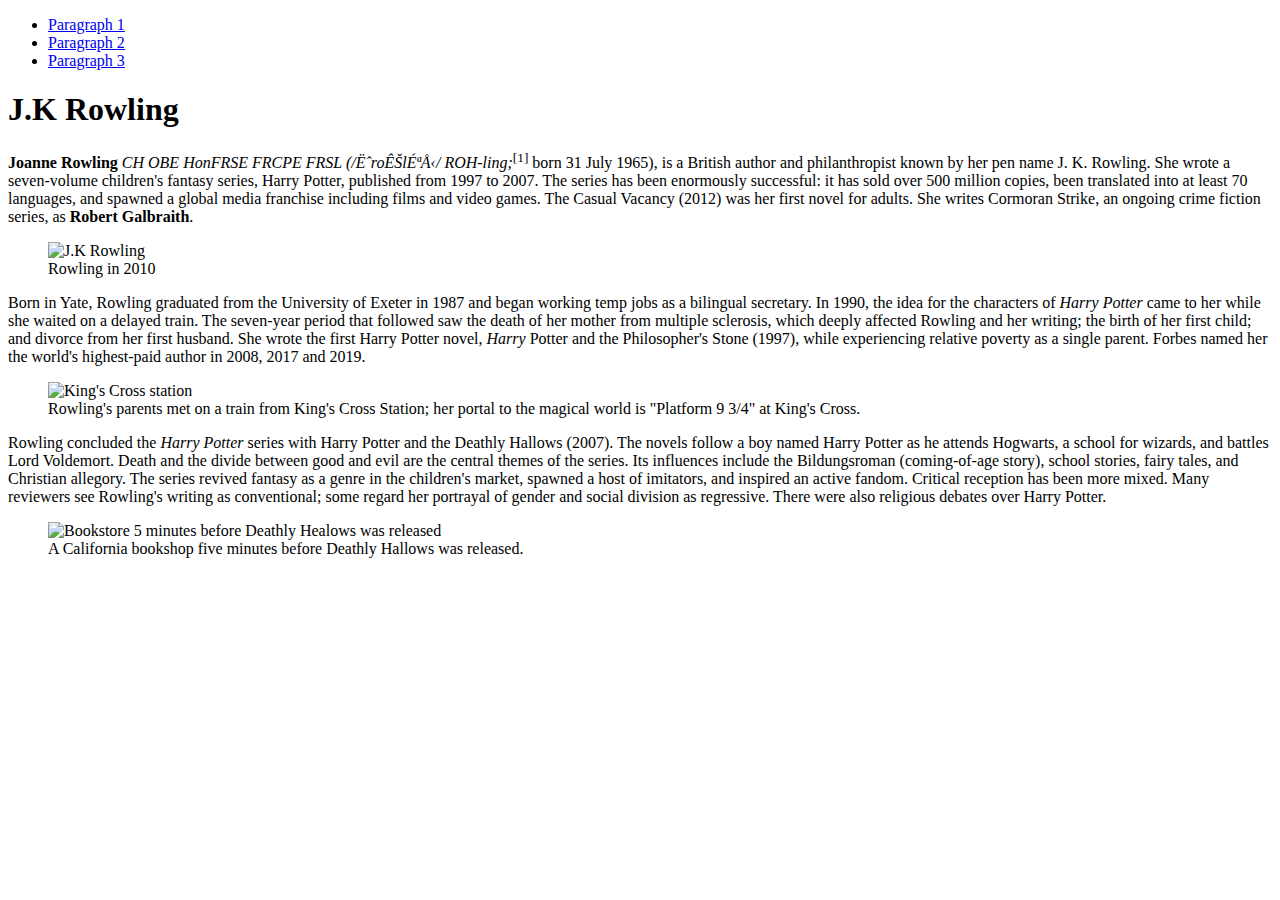
==== CSP_CA1/index.html @ 441a57c1 "CSP_CA1 edit4" ====
<!DOCTYPE html>
<html lang="en">
<head>
     <meta charset=""uft-8">
     <meta name="author" content="Camila">
     <meta name="description" content="A copy of Wikipedia article about J.K. Rowling ">
     <title>J. K. Rowling</title>
    </head>
<body>
    <header>
        <nav>
            <ul>
                <li><a href="#1">Paragraph 1</a></li>
                <li><a href="#2">Paragraph 2</a></li>
                <li><a href="#3">Paragraph 3</a></li>
            </ul>
        </nav>
    </header>
    <main>
    <section>
    <h1><strong>J.K Rowling</strong></h1>
    <p id="1"><strong>Joanne Rowling </strong><em>CH OBE HonFRSE FRCPE FRSL (/ˈroʊlɪŋ/ ROH-ling;</em><sup>[1]</sup> born 31 July 1965), is a British author and philanthropist known by her pen name J. K. Rowling. She wrote a seven-volume children's fantasy series, Harry Potter, published from 1997 to 2007. The series has been enormously successful: it has sold over 500 million copies, been translated into at least 70 languages, and spawned a global media franchise including films and video games. The Casual Vacancy (2012) was her first novel for adults. She writes Cormoran Strike, an ongoing crime fiction series, as <strong>Robert Galbraith</strong>.</p>

<figure>
<img src="https://upload.wikimedia.org/wikipedia/commons/thumb/5/5d/J._K._Rowling_2010.jpg/330px-J._K._Rowling_2010.jpg" alt="J.K Rowling">
<figcaption>
    Rowling in 2010 
</figcaption>
</figure>

<p id="2">Born in Yate, Rowling graduated from the University of Exeter in 1987 and began working temp jobs as a bilingual secretary. In 1990, the idea for the characters of <em>Harry Potter</em> came to her while she waited on a delayed train. The seven-year period that followed saw the death of her mother from multiple sclerosis, which deeply affected Rowling and her writing; the birth of her first child; and divorce from her first husband. She wrote the first Harry Potter novel, <em>Harry</em> Potter and the Philosopher's Stone (1997), while experiencing relative poverty as a single parent. Forbes named her the world's highest-paid author in 2008, 2017 and 2019.</p>

<figure>
    <img src="https://upload.wikimedia.org/wikipedia/commons/thumb/8/8e/Platform_9_3-4_%28King%27s_Cross_station%2C_London%2C_2014%29.jpg/255px-Platform_9_3-4_%28King%27s_Cross_station%2C_London%2C_2014%29.jpg" alt="King's Cross station">
    <figcaption>
        Rowling's parents met on a train from King's Cross Station; her portal to the magical world is "Platform 9 3/4" at King's Cross.
    </figcaption>
    </figure>
    

<p id="3">Rowling concluded the <em>Harry Potter</em> series with Harry Potter and the Deathly Hallows (2007). The novels follow a boy named Harry Potter as he attends Hogwarts, a school for wizards, and battles Lord Voldemort. Death and the divide between good and evil are the central themes of the series. Its influences include the Bildungsroman (coming-of-age story), school stories, fairy tales, and Christian allegory. The series revived fantasy as a genre in the children's market, spawned a host of imitators, and inspired an active fandom. Critical reception has been more mixed. Many reviewers see Rowling's writing as conventional; some regard her portrayal of gender and social division as regressive. There were also religious debates over Harry Potter.</p>

<figure>
    <img src="https://upload.wikimedia.org/wikipedia/commons/thumb/8/81/Potter_queue.jpg/330px-Potter_queue.jpg>" alt="Bookstore 5 minutes before Deathly Healows was released">
    <figcaption>
        A California bookshop five minutes before Deathly Hallows was released.
    </figcaption>
    </figure>
</section>
</main>
</body>
</html>
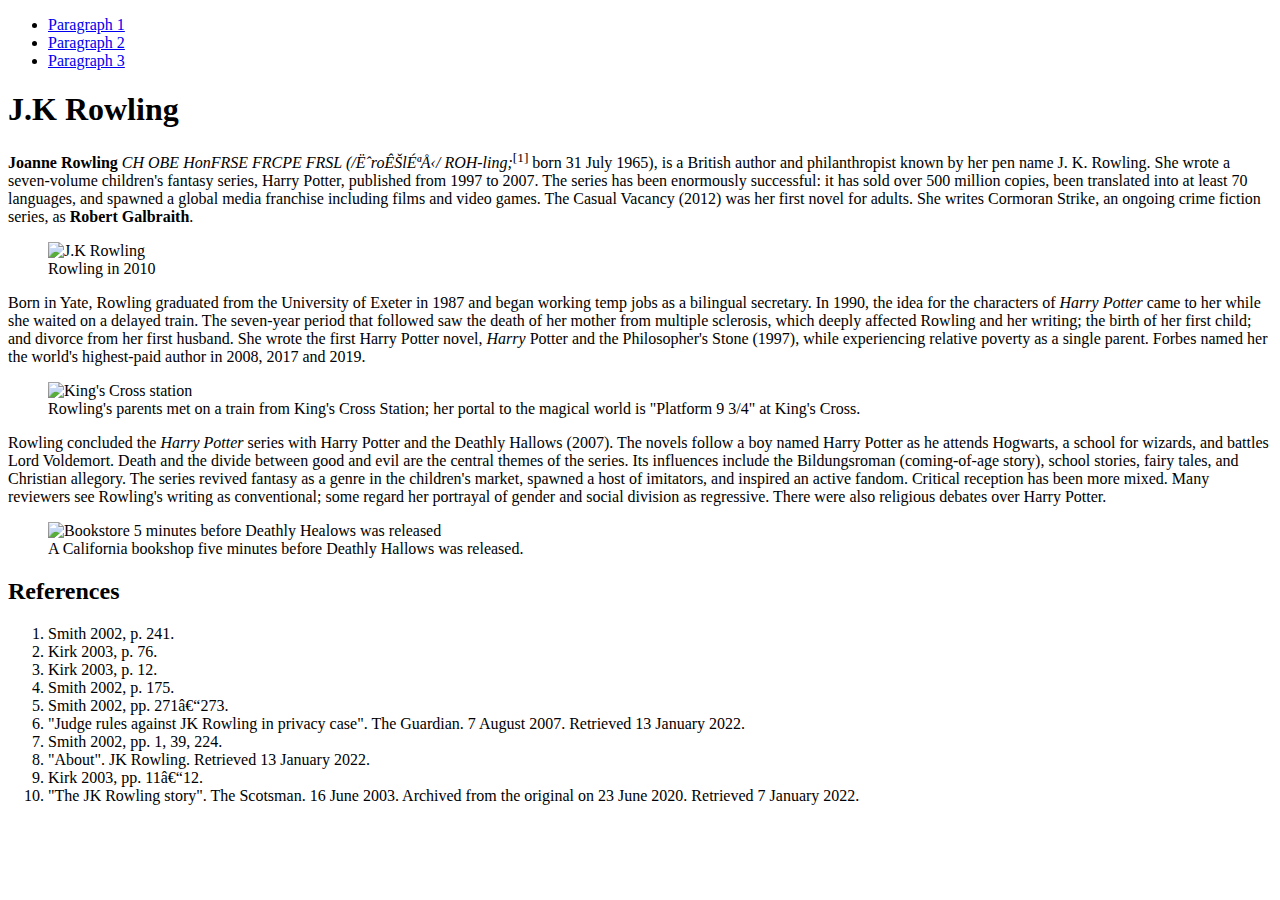
==== commit 619da81a: "CSP_CA1 edit 5" ====
--- a/CSP_CA1/index.html
+++ b/CSP_CA1/index.html
@@ -1,11 +1,14 @@
 <!DOCTYPE html>
 <html lang="en">
+
 <head>
-     <meta charset=""uft-8">
-     <meta name="author" content="Camila">
-     <meta name="description" content="A copy of Wikipedia article about J.K. Rowling ">
-     <title>J. K. Rowling</title>
-    </head>
+
+    <meta charset="" uft-8">
+    <meta name="author" content="Camila">
+    <meta name="description" content="A copy of Wikipedia article about J.K. Rowling ">
+    <title>J. K. Rowling</title>
+</head>
+
 <body>
     <header>
         <nav>
@@ -17,36 +20,75 @@
         </nav>
     </header>
     <main>
-    <section>
-    <h1><strong>J.K Rowling</strong></h1>
-    <p id="1"><strong>Joanne Rowling </strong><em>CH OBE HonFRSE FRCPE FRSL (/ˈroʊlɪŋ/ ROH-ling;</em><sup>[1]</sup> born 31 July 1965), is a British author and philanthropist known by her pen name J. K. Rowling. She wrote a seven-volume children's fantasy series, Harry Potter, published from 1997 to 2007. The series has been enormously successful: it has sold over 500 million copies, been translated into at least 70 languages, and spawned a global media franchise including films and video games. The Casual Vacancy (2012) was her first novel for adults. She writes Cormoran Strike, an ongoing crime fiction series, as <strong>Robert Galbraith</strong>.</p>
+        <section>
+            <h1><strong>J.K Rowling</strong></h1>
+            <p id="1"><strong>Joanne Rowling </strong><em>CH OBE HonFRSE FRCPE FRSL (/ˈroʊlɪŋ/
+                    ROH-ling;</em><sup>[1]</sup> born 31 July 1965), is a British author and philanthropist known by her
+                pen name J. K. Rowling. She wrote a seven-volume children's fantasy series, Harry Potter, published from
+                1997 to 2007. The series has been enormously successful: it has sold over 500 million copies, been
+                translated into at least 70 languages, and spawned a global media franchise including films and video
+                games. The Casual Vacancy (2012) was her first novel for adults. She writes Cormoran Strike, an ongoing
+                crime fiction series, as <strong>Robert Galbraith</strong>.</p>
 
-<figure>
-<img src="https://upload.wikimedia.org/wikipedia/commons/thumb/5/5d/J._K._Rowling_2010.jpg/330px-J._K._Rowling_2010.jpg" alt="J.K Rowling">
-<figcaption>
-    Rowling in 2010 
-</figcaption>
-</figure>
+            <figure>
+                <img src="https://upload.wikimedia.org/wikipedia/commons/thumb/5/5d/J._K._Rowling_2010.jpg/330px-J._K._Rowling_2010.jpg"
+                    alt="J.K Rowling">
+                <figcaption>
+                    Rowling in 2010
+                </figcaption>
+            </figure>
 
-<p id="2">Born in Yate, Rowling graduated from the University of Exeter in 1987 and began working temp jobs as a bilingual secretary. In 1990, the idea for the characters of <em>Harry Potter</em> came to her while she waited on a delayed train. The seven-year period that followed saw the death of her mother from multiple sclerosis, which deeply affected Rowling and her writing; the birth of her first child; and divorce from her first husband. She wrote the first Harry Potter novel, <em>Harry</em> Potter and the Philosopher's Stone (1997), while experiencing relative poverty as a single parent. Forbes named her the world's highest-paid author in 2008, 2017 and 2019.</p>
+            <p id="2">Born in Yate, Rowling graduated from the University of Exeter in 1987 and began working temp jobs
+                as a bilingual secretary. In 1990, the idea for the characters of <em>Harry Potter</em> came to her
+                while she waited on a delayed train. The seven-year period that followed saw the death of her mother
+                from multiple sclerosis, which deeply affected Rowling and her writing; the birth of her first child;
+                and divorce from her first husband. She wrote the first Harry Potter novel, <em>Harry</em> Potter and
+                the Philosopher's Stone (1997), while experiencing relative poverty as a single parent. Forbes named her
+                the world's highest-paid author in 2008, 2017 and 2019.</p>
 
-<figure>
-    <img src="https://upload.wikimedia.org/wikipedia/commons/thumb/8/8e/Platform_9_3-4_%28King%27s_Cross_station%2C_London%2C_2014%29.jpg/255px-Platform_9_3-4_%28King%27s_Cross_station%2C_London%2C_2014%29.jpg" alt="King's Cross station">
-    <figcaption>
-        Rowling's parents met on a train from King's Cross Station; her portal to the magical world is "Platform 9 3/4" at King's Cross.
-    </figcaption>
-    </figure>
-    
+            <figure>
+                <img src="https://upload.wikimedia.org/wikipedia/commons/thumb/8/8e/Platform_9_3-4_%28King%27s_Cross_station%2C_London%2C_2014%29.jpg/255px-Platform_9_3-4_%28King%27s_Cross_station%2C_London%2C_2014%29.jpg"
+                    alt="King's Cross station">
+                <figcaption>
+                    Rowling's parents met on a train from King's Cross Station; her portal to the magical world is
+                    "Platform 9 3/4" at King's Cross.
+                </figcaption>
+            </figure>
 
-<p id="3">Rowling concluded the <em>Harry Potter</em> series with Harry Potter and the Deathly Hallows (2007). The novels follow a boy named Harry Potter as he attends Hogwarts, a school for wizards, and battles Lord Voldemort. Death and the divide between good and evil are the central themes of the series. Its influences include the Bildungsroman (coming-of-age story), school stories, fairy tales, and Christian allegory. The series revived fantasy as a genre in the children's market, spawned a host of imitators, and inspired an active fandom. Critical reception has been more mixed. Many reviewers see Rowling's writing as conventional; some regard her portrayal of gender and social division as regressive. There were also religious debates over Harry Potter.</p>
 
-<figure>
-    <img src="https://upload.wikimedia.org/wikipedia/commons/thumb/8/81/Potter_queue.jpg/330px-Potter_queue.jpg>" alt="Bookstore 5 minutes before Deathly Healows was released">
-    <figcaption>
-        A California bookshop five minutes before Deathly Hallows was released.
-    </figcaption>
-    </figure>
-</section>
-</main>
+            <p id="3">Rowling concluded the <em>Harry Potter</em> series with Harry Potter and the Deathly Hallows
+                (2007). The novels follow a boy named Harry Potter as he attends Hogwarts, a school for wizards, and
+                battles Lord Voldemort. Death and the divide between good and evil are the central themes of the series.
+                Its influences include the Bildungsroman (coming-of-age story), school stories, fairy tales, and
+                Christian allegory. The series revived fantasy as a genre in the children's market, spawned a host of
+                imitators, and inspired an active fandom. Critical reception has been more mixed. Many reviewers see
+                Rowling's writing as conventional; some regard her portrayal of gender and social division as
+                regressive. There were also religious debates over Harry Potter.</p>
+
+            <figure>
+                <img src="https://upload.wikimedia.org/wikipedia/commons/thumb/8/81/Potter_queue.jpg/330px-Potter_queue.jpg>"
+                    alt="Bookstore 5 minutes before Deathly Healows was released">
+                <figcaption>
+                    A California bookshop five minutes before Deathly Hallows was released.
+                </figcaption>
+            </figure>
+        </section>
+    </main>
+
+    <h2>References</h2>
+    <ol>
+        <li>Smith 2002, p. 241.</li>
+        <li>Kirk 2003, p. 76.</li>
+        <li>Kirk 2003, p. 12.</li>
+        <li>Smith 2002, p. 175.</li>
+        <li>Smith 2002, pp. 271–273.</li>
+        <li>"Judge rules against JK Rowling in privacy case". The Guardian. 7 August 2007. Retrieved 13 January 2022.
+        <li>Smith 2002, pp. 1, 39, 224.</li>
+        <li>"About". JK Rowling. Retrieved 13 January 2022.</li>
+        <li>Kirk 2003, pp. 11–12.</li>
+        <li>"The JK Rowling story". The Scotsman. 16 June 2003. Archived from the original on 23 June 2020. Retrieved 7
+            January 2022.</li>
+    </ol>
 </body>
+
 </html>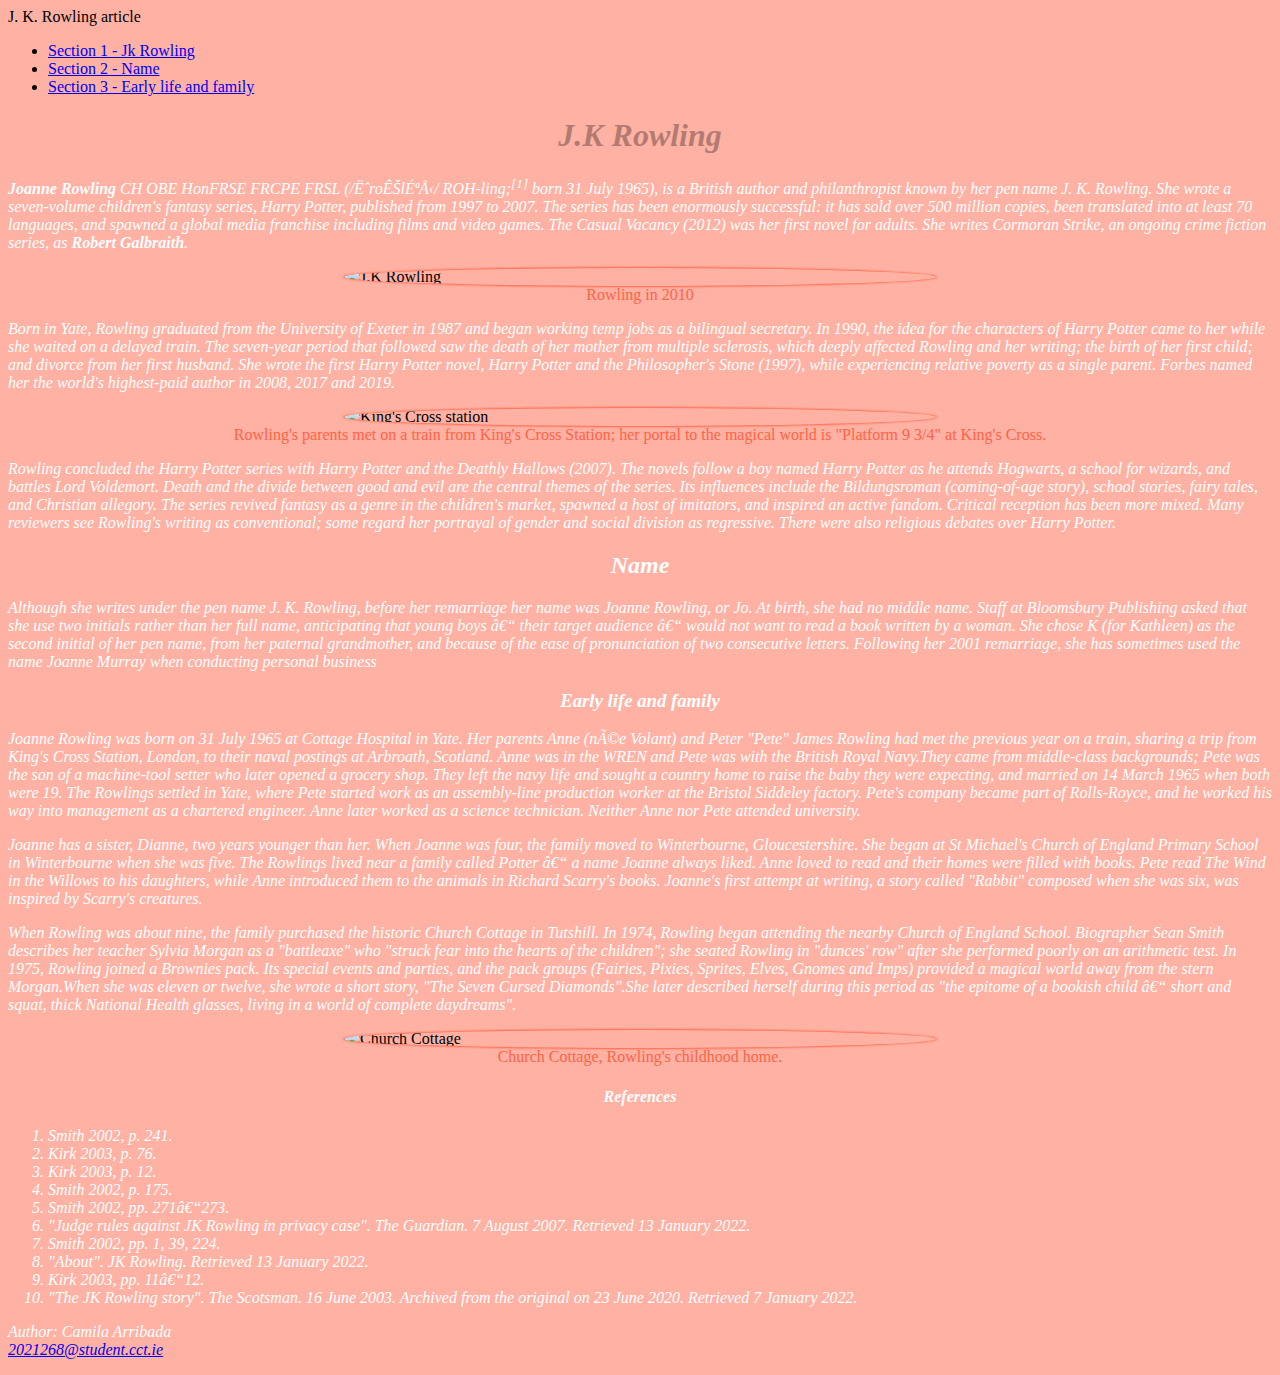
==== commit 98fd08d8: "edit css" ====
--- a/CSP_CA1/index.html
+++ b/CSP_CA1/index.html
@@ -6,16 +6,19 @@
     <meta charset="" uft-8">
     <meta name="author" content="Camila">
     <meta name="description" content="A copy of Wikipedia article about J.K. Rowling ">
-    <title>J. K. Rowling</title>
+
+    <link rel="stylesheet" href="ca1.style.css"
+
+    <title>J. K. Rowling article</title>
 </head>
 
 <body>
     <header>
         <nav>
             <ul>
-                <li><a href="#1">Paragraph 1</a></li>
-                <li><a href="#2">Paragraph 2</a></li>
-                <li><a href="#3">Paragraph 3</a></li>
+                <li><a href="#1">Section 1 - Jk Rowling</a></li>
+                <li><a href="#2">Section 2 - Name</a></li>
+                <li><a href="#3">Section 3 - Early life and family</a></li>
             </ul>
         </nav>
     </header>
@@ -38,7 +41,7 @@
                 </figcaption>
             </figure>
 
-            <p id="2">Born in Yate, Rowling graduated from the University of Exeter in 1987 and began working temp jobs
+            <p>Born in Yate, Rowling graduated from the University of Exeter in 1987 and began working temp jobs
                 as a bilingual secretary. In 1990, the idea for the characters of <em>Harry Potter</em> came to her
                 while she waited on a delayed train. The seven-year period that followed saw the death of her mother
                 from multiple sclerosis, which deeply affected Rowling and her writing; the birth of her first child;
@@ -56,7 +59,7 @@
             </figure>
 
 
-            <p id="3">Rowling concluded the <em>Harry Potter</em> series with Harry Potter and the Deathly Hallows
+            <p>Rowling concluded the <em>Harry Potter</em> series with Harry Potter and the Deathly Hallows
                 (2007). The novels follow a boy named Harry Potter as he attends Hogwarts, a school for wizards, and
                 battles Lord Voldemort. Death and the divide between good and evil are the central themes of the series.
                 Its influences include the Bildungsroman (coming-of-age story), school stories, fairy tales, and
@@ -65,17 +68,35 @@
                 Rowling's writing as conventional; some regard her portrayal of gender and social division as
                 regressive. There were also religious debates over Harry Potter.</p>
 
+
+            <section>
+
+                <h2><strong>Name</strong></h2>
+            <p id="2">Although she writes under the pen name J. K. Rowling, before her remarriage her name was Joanne Rowling, or Jo. At birth, she had no middle name. Staff at Bloomsbury Publishing asked that she use two initials rather than her full name, anticipating that young boys – their target audience – would not want to read a book written by a woman. She chose K (for Kathleen) as the second initial of her pen name, from her paternal grandmother, and because of the ease of pronunciation of two consecutive letters. Following her 2001 remarriage, she has sometimes used the name Joanne Murray when conducting personal business</p>
+
+            </section>
+
+           <section>
+           <h3><strong>Early life and family</strong></h3>
+
+           <p id="3">Joanne Rowling was born on 31 July 1965 at Cottage Hospital in Yate. Her parents Anne (née Volant) and Peter "Pete" James Rowling had met the previous year on a train, sharing a trip from King's Cross Station, London, to their naval postings at Arbroath, Scotland. Anne was in the WREN and Pete was with the British Royal Navy.They came from middle-class backgrounds; Pete was the son of a machine-tool setter who later opened a grocery shop. They left the navy life and sought a country home to raise the baby they were expecting, and married on 14 March 1965 when both were 19. The Rowlings settled in Yate, where Pete started work as an assembly-line production worker at the Bristol Siddeley factory. Pete's company became part of Rolls-Royce, and he worked his way into management as a chartered engineer. Anne later worked as a science technician. Neither Anne nor Pete attended university.</p>
+
+           <p>Joanne has a sister, Dianne, two years younger than her. When Joanne was four, the family moved to Winterbourne, Gloucestershire. She began at St Michael's Church of England Primary School in Winterbourne when she was five. The Rowlings lived near a family called Potter – a name Joanne always liked. Anne loved to read and their homes were filled with books. Pete read The Wind in the Willows to his daughters, while Anne introduced them to the animals in Richard Scarry's books. Joanne's first attempt at writing, a story called "Rabbit" composed when she was six, was inspired by Scarry's creatures.</p>
+           
+    <p>When Rowling was about nine, the family purchased the historic Church Cottage in Tutshill. In 1974, Rowling began attending the nearby Church of England School. Biographer Sean Smith describes her teacher Sylvia Morgan as a "battleaxe" who "struck fear into the hearts of the children"; she seated Rowling in "dunces' row" after she performed poorly on an arithmetic test. In 1975, Rowling joined a Brownies pack. Its special events and parties, and the pack groups (Fairies, Pixies, Sprites, Elves, Gnomes and Imps) provided a magical world away from the stern Morgan.When she was eleven or twelve, she wrote a short story, "The Seven Cursed Diamonds".She later described herself during this period as "the epitome of a bookish child – short and squat, thick National Health glasses, living in a world of complete daydreams".</p>
+            </section>
+
             <figure>
-                <img src="https://upload.wikimedia.org/wikipedia/commons/thumb/8/81/Potter_queue.jpg/330px-Potter_queue.jpg>"
-                    alt="Bookstore 5 minutes before Deathly Healows was released">
+                <img src="https://upload.wikimedia.org/wikipedia/commons/thumb/e/e7/Church_Cottage%2C_Tutshill.jpg/330px-Church_Cottage%2C_Tutshill.jpg"
+                    alt="Church Cottage">
                 <figcaption>
-                    A California bookshop five minutes before Deathly Hallows was released.
+                    Church Cottage, Rowling's childhood home.
                 </figcaption>
             </figure>
         </section>
     </main>
 
-    <h2>References</h2>
+    <h4>References</h4>
     <ol>
         <li>Smith 2002, p. 241.</li>
         <li>Kirk 2003, p. 76.</li>
@@ -89,6 +110,10 @@
         <li>"The JK Rowling story". The Scotsman. 16 June 2003. Archived from the original on 23 June 2020. Retrieved 7
             January 2022.</li>
     </ol>
+
+    <footer>
+        <p>Author: Camila Arribada<br>
+        <a href="mailto:2021268@student.cct.ie">2021268@student.cct.ie</a></p>
+      </footer>
 </body>
-
 </html>--- a/CSP_CA1/ca1.style.css
+++ b/CSP_CA1/ca1.style.css
@@ -0,0 +1,81 @@
+
+h1{
+    text-align: center;
+    font-family: 'Times New Roman', serif;
+    font-style: italic;
+    color:black;
+    opacity: 0.3;
+  }
+  
+  h2{
+
+  text-align: center;
+  font-family: 'Times New Roman', serif;
+  font-style: italic;
+  color: white;
+  
+  }
+
+  h3{
+
+  text-align: center;  
+  font-family: 'Times New Roman', serif;
+  font-style: italic;
+  color: white;
+
+
+  }
+
+  h4{
+        text-align: center;
+        font-family: 'Times New Roman', serif;
+        font-style: italic;
+        color: white;
+      
+  }
+
+  figcaption{
+
+        text-align: center;   
+        font-family: 'Times New Roman', serif;
+        color:#ff6347;
+      
+  }
+
+  ol{
+
+
+        font-family: 'Times New Roman', serif;
+        font-style: italic;
+        color: white;
+  }
+
+    
+  
+  
+  p{
+  
+    font-family: 'Times New Roman', serif;
+    font-style: oblique;
+    color: white;
+  
+  }
+
+  
+
+  body{
+
+    background-color:rgba(255, 99, 71, 0.5);
+    font-family: 'Times New Roman', serif;
+    
+    
+    }
+    
+    img {
+      display: block;
+      margin-left: auto;
+      margin-right: auto;
+      width: 50%;
+      border-radius: 50%;
+      box-shadow: 0 0 2px 1px rgb(255, 99, 71)
+    }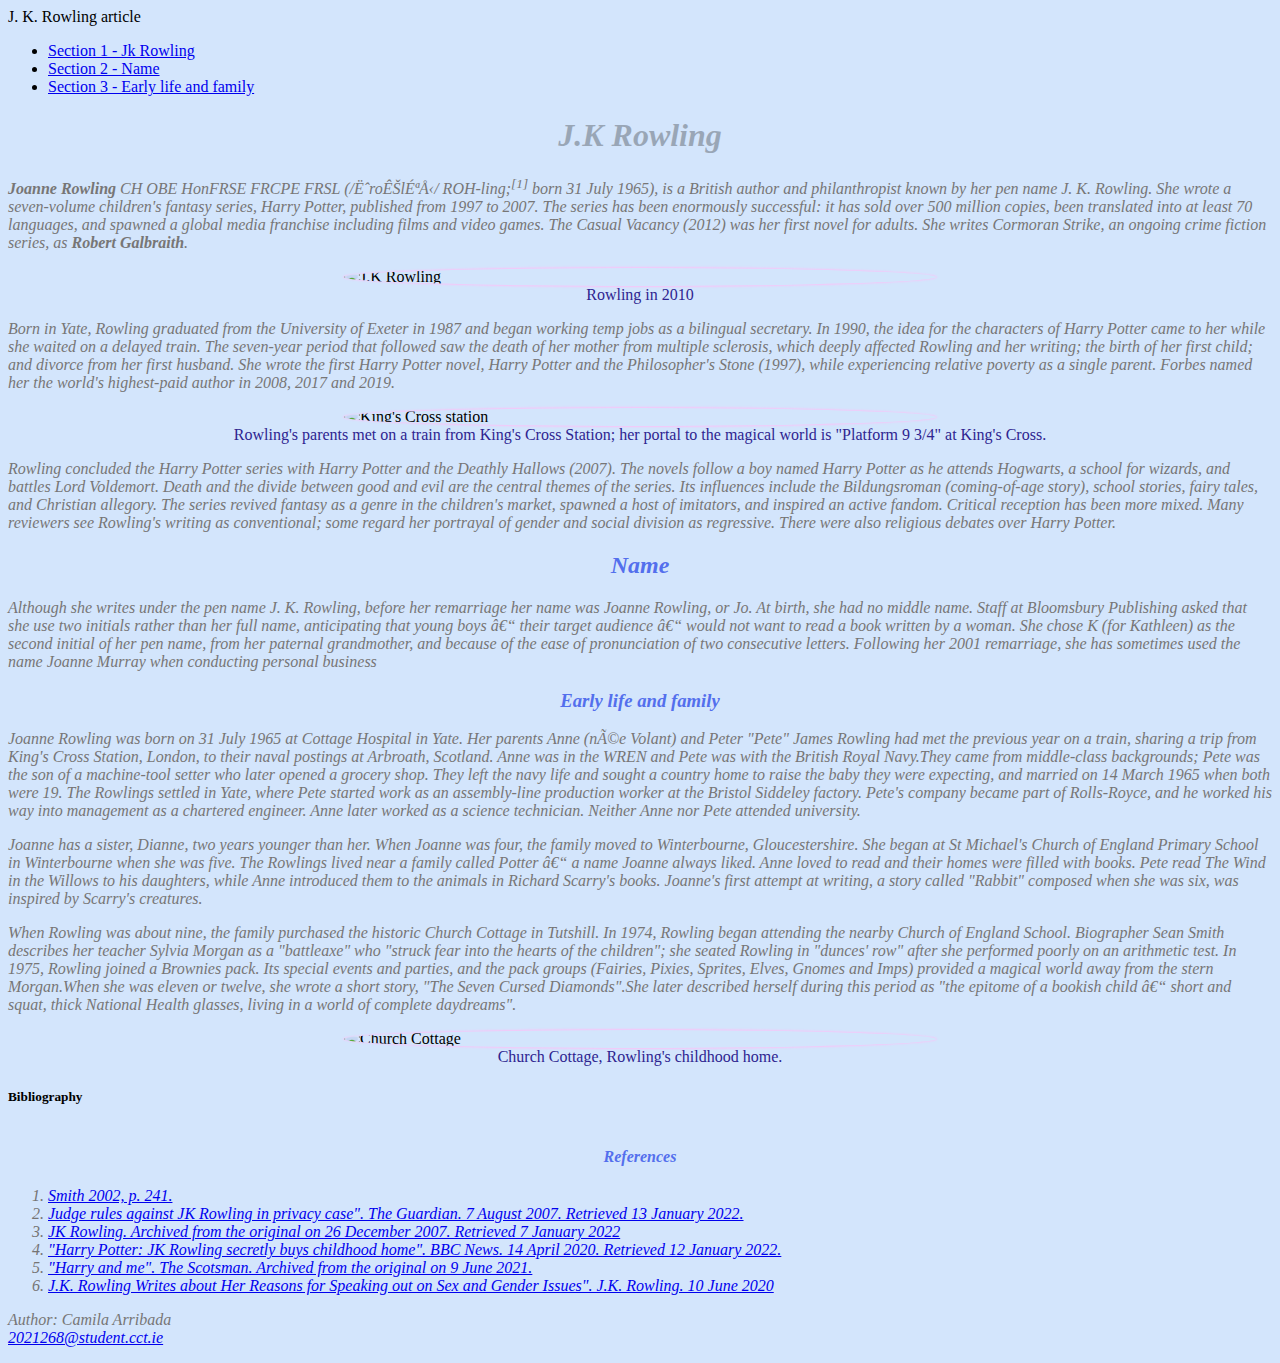
==== commit c809e357: "edit 5" ====
--- a/CSP_CA1/index.html
+++ b/CSP_CA1/index.html
@@ -7,14 +7,12 @@
     <meta name="author" content="Camila">
     <meta name="description" content="A copy of Wikipedia article about J.K. Rowling ">
 
-    <link rel="stylesheet" href="ca1.style.css"
-
-    <title>J. K. Rowling article</title>
+    <link rel="stylesheet" href="ca1.style.css" <title>J. K. Rowling article</title>
 </head>
 
 <body>
     <header>
-        <nav>
+         <nav>
             <ul>
                 <li><a href="#1">Section 1 - Jk Rowling</a></li>
                 <li><a href="#2">Section 2 - Name</a></li>
@@ -72,18 +70,47 @@
             <section>
 
                 <h2><strong>Name</strong></h2>
-            <p id="2">Although she writes under the pen name J. K. Rowling, before her remarriage her name was Joanne Rowling, or Jo. At birth, she had no middle name. Staff at Bloomsbury Publishing asked that she use two initials rather than her full name, anticipating that young boys – their target audience – would not want to read a book written by a woman. She chose K (for Kathleen) as the second initial of her pen name, from her paternal grandmother, and because of the ease of pronunciation of two consecutive letters. Following her 2001 remarriage, she has sometimes used the name Joanne Murray when conducting personal business</p>
+                <p id="2">Although she writes under the pen name J. K. Rowling, before her remarriage her name was
+                    Joanne Rowling, or Jo. At birth, she had no middle name. Staff at Bloomsbury Publishing asked that
+                    she use two initials rather than her full name, anticipating that young boys – their target audience
+                    – would not want to read a book written by a woman. She chose K (for Kathleen) as the second initial
+                    of her pen name, from her paternal grandmother, and because of the ease of pronunciation of two
+                    consecutive letters. Following her 2001 remarriage, she has sometimes used the name Joanne Murray
+                    when conducting personal business</p>
 
             </section>
 
-           <section>
-           <h3><strong>Early life and family</strong></h3>
+            <section>
+                <h3><strong>Early life and family</strong></h3>
 
-           <p id="3">Joanne Rowling was born on 31 July 1965 at Cottage Hospital in Yate. Her parents Anne (née Volant) and Peter "Pete" James Rowling had met the previous year on a train, sharing a trip from King's Cross Station, London, to their naval postings at Arbroath, Scotland. Anne was in the WREN and Pete was with the British Royal Navy.They came from middle-class backgrounds; Pete was the son of a machine-tool setter who later opened a grocery shop. They left the navy life and sought a country home to raise the baby they were expecting, and married on 14 March 1965 when both were 19. The Rowlings settled in Yate, where Pete started work as an assembly-line production worker at the Bristol Siddeley factory. Pete's company became part of Rolls-Royce, and he worked his way into management as a chartered engineer. Anne later worked as a science technician. Neither Anne nor Pete attended university.</p>
+                <p id="3">Joanne Rowling was born on 31 July 1965 at Cottage Hospital in Yate. Her parents Anne (née
+                    Volant) and Peter "Pete" James Rowling had met the previous year on a train, sharing a trip from
+                    King's Cross Station, London, to their naval postings at Arbroath, Scotland. Anne was in the WREN
+                    and Pete was with the British Royal Navy.They came from middle-class backgrounds; Pete was the son
+                    of a machine-tool setter who later opened a grocery shop. They left the navy life and sought a
+                    country home to raise the baby they were expecting, and married on 14 March 1965 when both were 19.
+                    The Rowlings settled in Yate, where Pete started work as an assembly-line production worker at the
+                    Bristol Siddeley factory. Pete's company became part of Rolls-Royce, and he worked his way into
+                    management as a chartered engineer. Anne later worked as a science technician. Neither Anne nor Pete
+                    attended university.</p>
 
-           <p>Joanne has a sister, Dianne, two years younger than her. When Joanne was four, the family moved to Winterbourne, Gloucestershire. She began at St Michael's Church of England Primary School in Winterbourne when she was five. The Rowlings lived near a family called Potter – a name Joanne always liked. Anne loved to read and their homes were filled with books. Pete read The Wind in the Willows to his daughters, while Anne introduced them to the animals in Richard Scarry's books. Joanne's first attempt at writing, a story called "Rabbit" composed when she was six, was inspired by Scarry's creatures.</p>
-           
-    <p>When Rowling was about nine, the family purchased the historic Church Cottage in Tutshill. In 1974, Rowling began attending the nearby Church of England School. Biographer Sean Smith describes her teacher Sylvia Morgan as a "battleaxe" who "struck fear into the hearts of the children"; she seated Rowling in "dunces' row" after she performed poorly on an arithmetic test. In 1975, Rowling joined a Brownies pack. Its special events and parties, and the pack groups (Fairies, Pixies, Sprites, Elves, Gnomes and Imps) provided a magical world away from the stern Morgan.When she was eleven or twelve, she wrote a short story, "The Seven Cursed Diamonds".She later described herself during this period as "the epitome of a bookish child – short and squat, thick National Health glasses, living in a world of complete daydreams".</p>
+                <p>Joanne has a sister, Dianne, two years younger than her. When Joanne was four, the family moved to
+                    Winterbourne, Gloucestershire. She began at St Michael's Church of England Primary School in
+                    Winterbourne when she was five. The Rowlings lived near a family called Potter – a name Joanne
+                    always liked. Anne loved to read and their homes were filled with books. Pete read The Wind in the
+                    Willows to his daughters, while Anne introduced them to the animals in Richard Scarry's books.
+                    Joanne's first attempt at writing, a story called "Rabbit" composed when she was six, was inspired
+                    by Scarry's creatures.</p>
+
+                <p>When Rowling was about nine, the family purchased the historic Church Cottage in Tutshill. In 1974,
+                    Rowling began attending the nearby Church of England School. Biographer Sean Smith describes her
+                    teacher Sylvia Morgan as a "battleaxe" who "struck fear into the hearts of the children"; she seated
+                    Rowling in "dunces' row" after she performed poorly on an arithmetic test. In 1975, Rowling joined a
+                    Brownies pack. Its special events and parties, and the pack groups (Fairies, Pixies, Sprites, Elves,
+                    Gnomes and Imps) provided a magical world away from the stern Morgan.When she was eleven or twelve,
+                    she wrote a short story, "The Seven Cursed Diamonds".She later described herself during this period
+                    as "the epitome of a bookish child – short and squat, thick National Health glasses, living in a
+                    world of complete daydreams".</p>
             </section>
 
             <figure>
@@ -94,26 +121,58 @@
                 </figcaption>
             </figure>
         </section>
+
     </main>
+
+    <h5>Bibliography</h5>
+<table>
+<colgroup>
+    <col span="1" style="background-color:rgb(246, 146, 162)">
+    <col style="background-color:pink">
+    <col style="background-color:pink">
+    <col style="background-color:pink>">
+    </colgroup>
+    <tr>
+        
+
+
+</table>
+
+
+
 
     <h4>References</h4>
     <ol>
-        <li>Smith 2002, p. 241.</li>
-        <li>Kirk 2003, p. 76.</li>
-        <li>Kirk 2003, p. 12.</li>
-        <li>Smith 2002, p. 175.</li>
-        <li>Smith 2002, pp. 271–273.</li>
-        <li>"Judge rules against JK Rowling in privacy case". The Guardian. 7 August 2007. Retrieved 13 January 2022.
-        <li>Smith 2002, pp. 1, 39, 224.</li>
-        <li>"About". JK Rowling. Retrieved 13 January 2022.</li>
-        <li>Kirk 2003, pp. 11–12.</li>
-        <li>"The JK Rowling story". The Scotsman. 16 June 2003. Archived from the original on 23 June 2020. Retrieved 7
-            January 2022.</li>
+        <li><a href="https://en.wikipedia.org/wiki/J._K._Rowling#CITEREFSmith2002" target="_blank">Smith 2002, p.
+                241.</a></li>
+
+        <li><a href="https://www.theguardian.com/books/2007/aug/07/pressandpublishing.privacy" target="_blank">Judge
+                rules against JK Rowling in privacy case". The Guardian. 7 August 2007. Retrieved 13 January 2022.</a>
+        </li>
+
+        <li><a href="https://web.archive.org/web/20071226220404/https://www.jkrowling.com/textonly/en/biography.cfm"
+                target="_blank">JK Rowling. Archived from the original on 26 December 2007. Retrieved 7 January 2022</a>
+        </li>
+
+        <li><a href="https://www.bbc.com/news/uk-england-gloucestershire-52286400" target="_blank"> "Harry Potter: JK
+                Rowling secretly buys childhood home". BBC News. 14 April 2020. Retrieved 12 January 2022.</a></li>
+
+        <li><a href="https://web.archive.org/web/20210609191643/https://www.scotsman.com/arts-and-culture/books/harry-and-me-2461742"
+                target="_blank"> "Harry and me". The Scotsman. Archived from the original on 9 June 2021. </a></li>
+
+
+        <li><a href="https://www.jkrowling.com/opinions/j-k-rowling-writes-about-her-reasons-for-speaking-out-on-sex-and-gender-issues/"
+                target="_blank">J.K. Rowling Writes about Her Reasons for Speaking out on Sex and Gender Issues". J.K.
+                Rowling. 10 June 2020 </a></li>
+
+
     </ol>
 
     <footer>
         <p>Author: Camila Arribada<br>
-        <a href="mailto:2021268@student.cct.ie">2021268@student.cct.ie</a></p>
-      </footer>
+            <a href="mailto:2021268@student.cct.ie">2021268@student.cct.ie</a>
+        </p>
+    </footer>
 </body>
+
 </html>--- a/CSP_CA1/ca1.style.css
+++ b/CSP_CA1/ca1.style.css
@@ -3,7 +3,7 @@
     text-align: center;
     font-family: 'Times New Roman', serif;
     font-style: italic;
-    color:black;
+    color:rgb(23, 23, 23);
     opacity: 0.3;
   }
   
@@ -12,7 +12,7 @@
   text-align: center;
   font-family: 'Times New Roman', serif;
   font-style: italic;
-  color: white;
+  color: rgb(83, 111, 237);
   
   }
 
@@ -21,7 +21,7 @@
   text-align: center;  
   font-family: 'Times New Roman', serif;
   font-style: italic;
-  color: white;
+  color:  rgb(83, 111, 237);
 
 
   }
@@ -30,7 +30,7 @@
         text-align: center;
         font-family: 'Times New Roman', serif;
         font-style: italic;
-        color: white;
+        color:  rgb(83, 111, 237);
       
   }
 
@@ -38,7 +38,7 @@
 
         text-align: center;   
         font-family: 'Times New Roman', serif;
-        color:#ff6347;
+        color:#2e2490;
       
   }
 
@@ -47,7 +47,7 @@
 
         font-family: 'Times New Roman', serif;
         font-style: italic;
-        color: white;
+        color: rgb(118, 116, 116);
   }
 
     
@@ -57,7 +57,7 @@
   
     font-family: 'Times New Roman', serif;
     font-style: oblique;
-    color: white;
+    color: rgb(119, 118, 118);
   
   }
 
@@ -65,7 +65,7 @@
 
   body{
 
-    background-color:rgba(255, 99, 71, 0.5);
+    background-color:rgba(167, 204, 249, 0.5);
     font-family: 'Times New Roman', serif;
     
     
@@ -77,5 +77,5 @@
       margin-right: auto;
       width: 50%;
       border-radius: 50%;
-      box-shadow: 0 0 2px 1px rgb(255, 99, 71)
+      box-shadow: 0 0 2px 1px rgb(250, 194, 248)
     }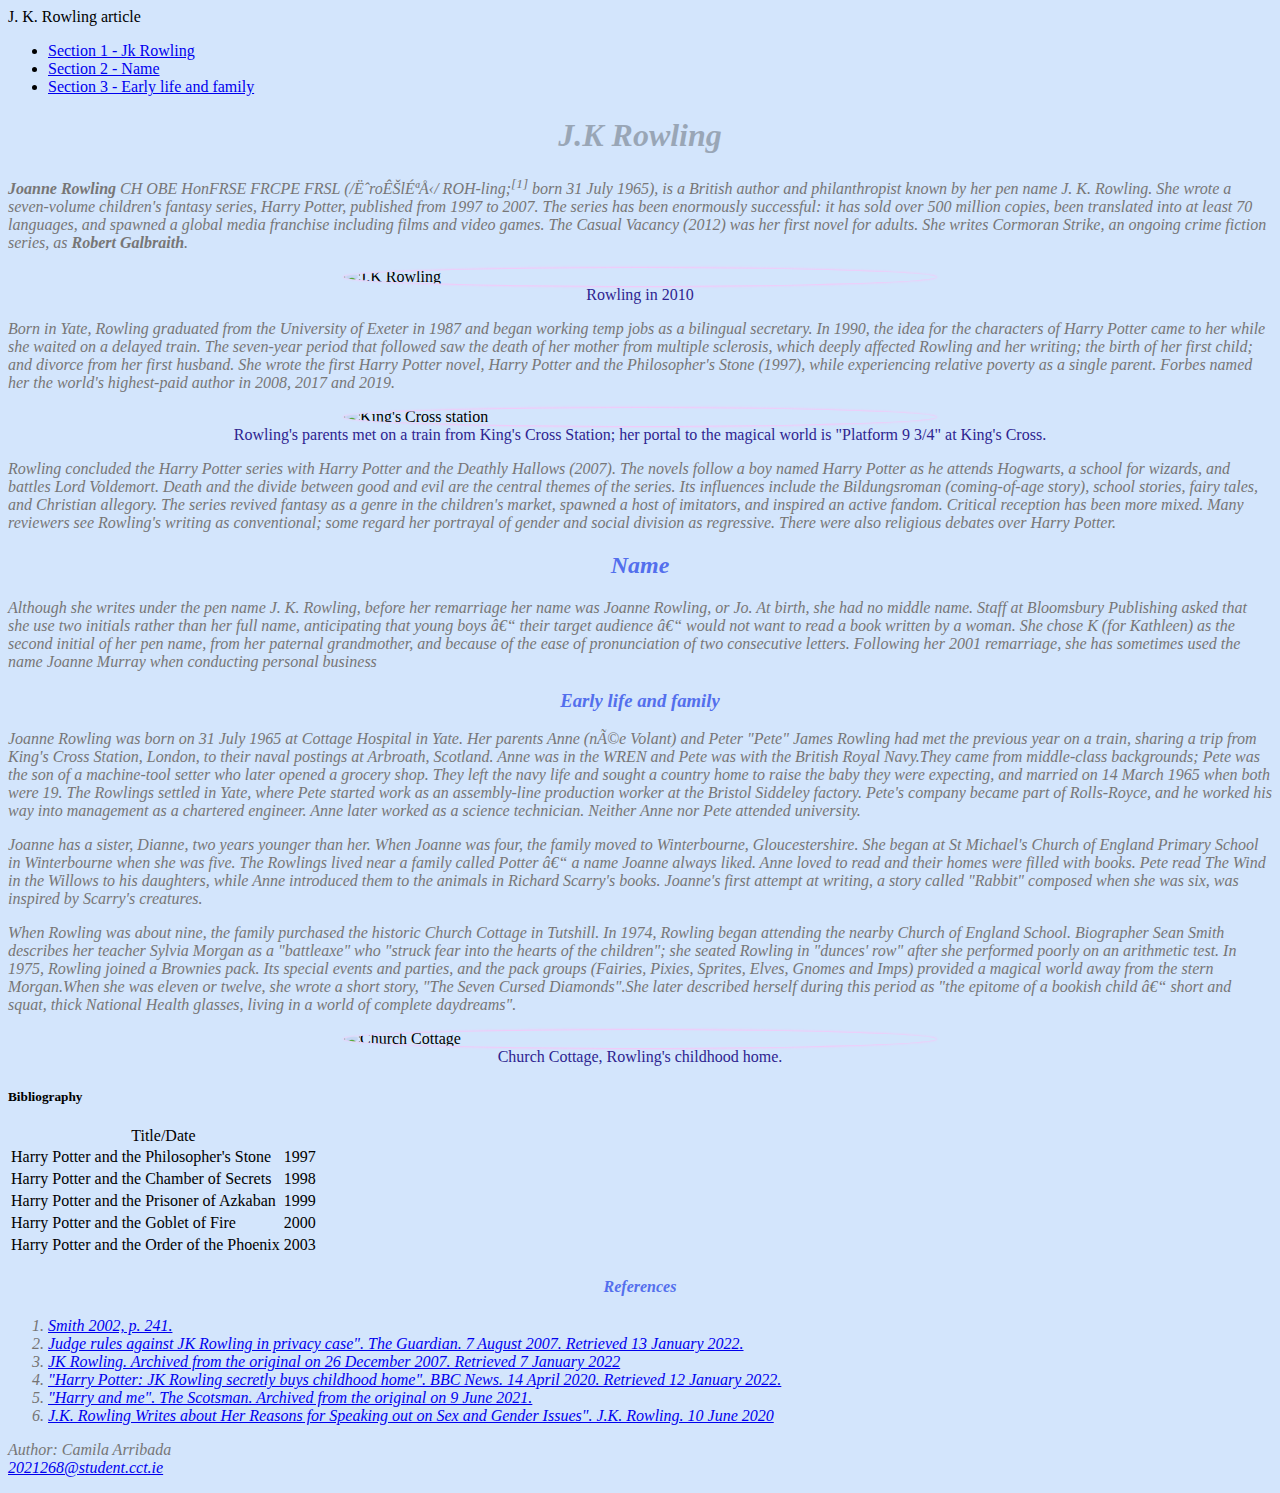
==== commit bd74d5d6: "edit table" ====
--- a/CSP_CA1/index.html
+++ b/CSP_CA1/index.html
@@ -137,6 +137,54 @@
 
 
 </table>
+<table>
+            
+    <caption>Title/Date</caption>
+
+    <tbody>
+
+    <tr>
+
+      <td>Harry Potter and the Philosopher's Stone</td>
+      <td>1997</td>
+
+    </tr>
+
+    <tr>
+
+      <td>Harry Potter and the Chamber of Secrets</td>
+      <td>1998</td>
+      
+    </tr>
+
+    <tr>
+
+        <td>Harry Potter and the Prisoner of Azkaban</td>
+        <td>1999</td>
+
+    </tr>
+
+    <tr>
+
+        <td>Harry Potter and the Goblet of Fire</td>
+        <td>2000</td>
+
+    </tr>
+
+    <tr>
+
+        <td>Harry Potter and the Order of the Phoenix</td>
+        <td>2003</td>
+
+    </tr>
+    
+    </tbody>
+
+
+  </table>
+
+
+
 
 
 
